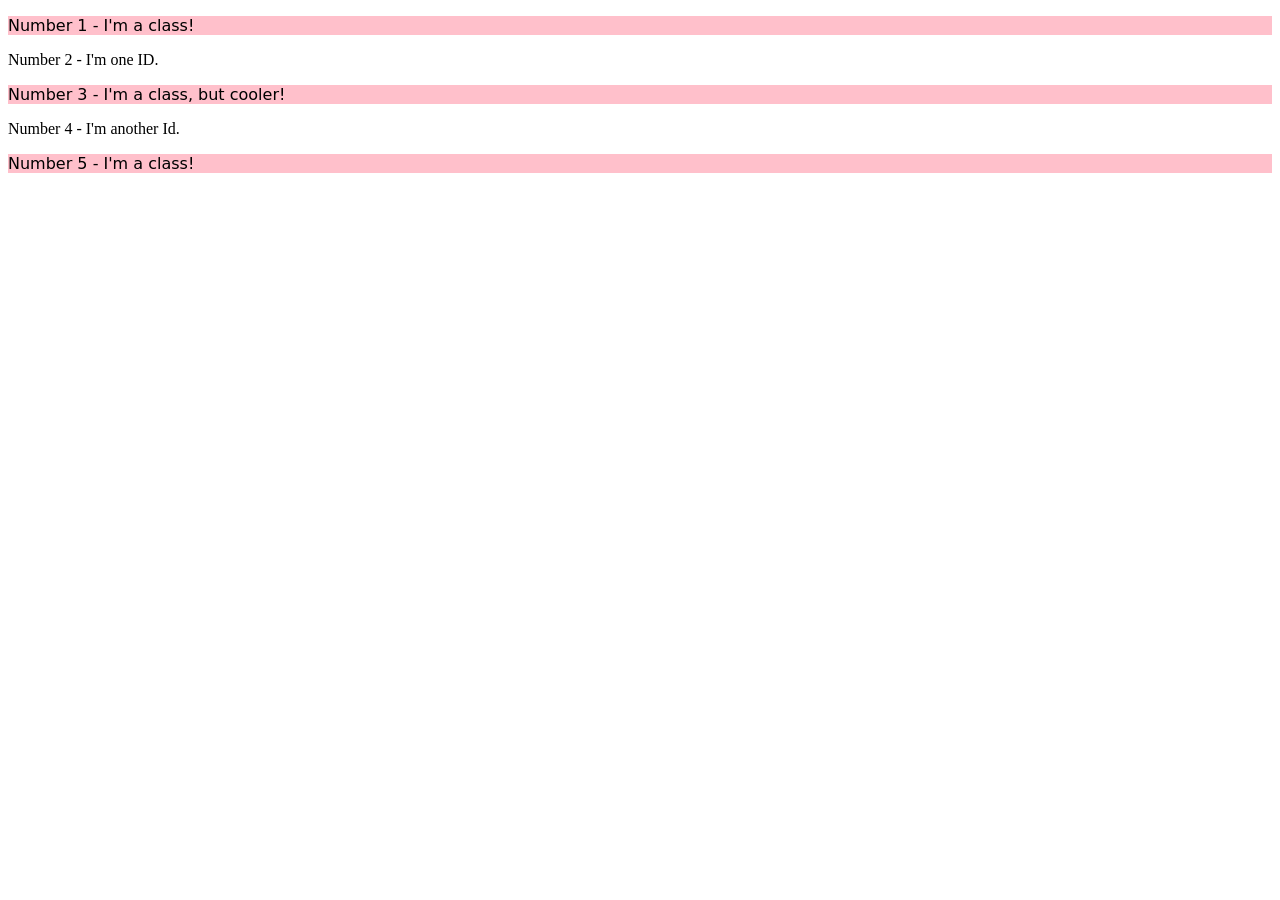
==== foundations/intro-to-css/02-class-id-selectors/index.html @ 26b874f6 "complete 02 classs and id selectors exercise" ====
<!DOCTYPE html>
<html lang="en">
  <head>
    <meta charset="UTF-8">
    <meta http-equiv="X-UA-Compatible" content="IE=edge">
    <meta name="viewport" content="width=device-width, initial-scale=1.0">
    <title>Class and ID Selectors</title>
    <link rel="stylesheet" href="style.css">
  </head>
  <body>
    <p class="highlight">Number 1 - I'm a class!</p>
    <div id="Class-and-Id-Selectors">Number 2 - I'm one ID.</div>
    <p class="highlight big-text" >Number 3 - I'm a class, but cooler!</p>
    <div id="another-unique-id" >Number 4 - I'm another Id.</div>
    <p class="highlight">Number 5 - I'm a class!</p>
  </body>
</html>
---- foundations/intro-to-css/02-class-id-selectors/style.css ----
.highlight {
background:pink;
font-family: verdana,"DejaVu sans",sans-serif;

}

.big-text {
font: size 24px;

}

#first-id {
    color: blue;
    font-size:  38px;


}

#second-id {
background:lightgreen;
font: size 24px; 

}
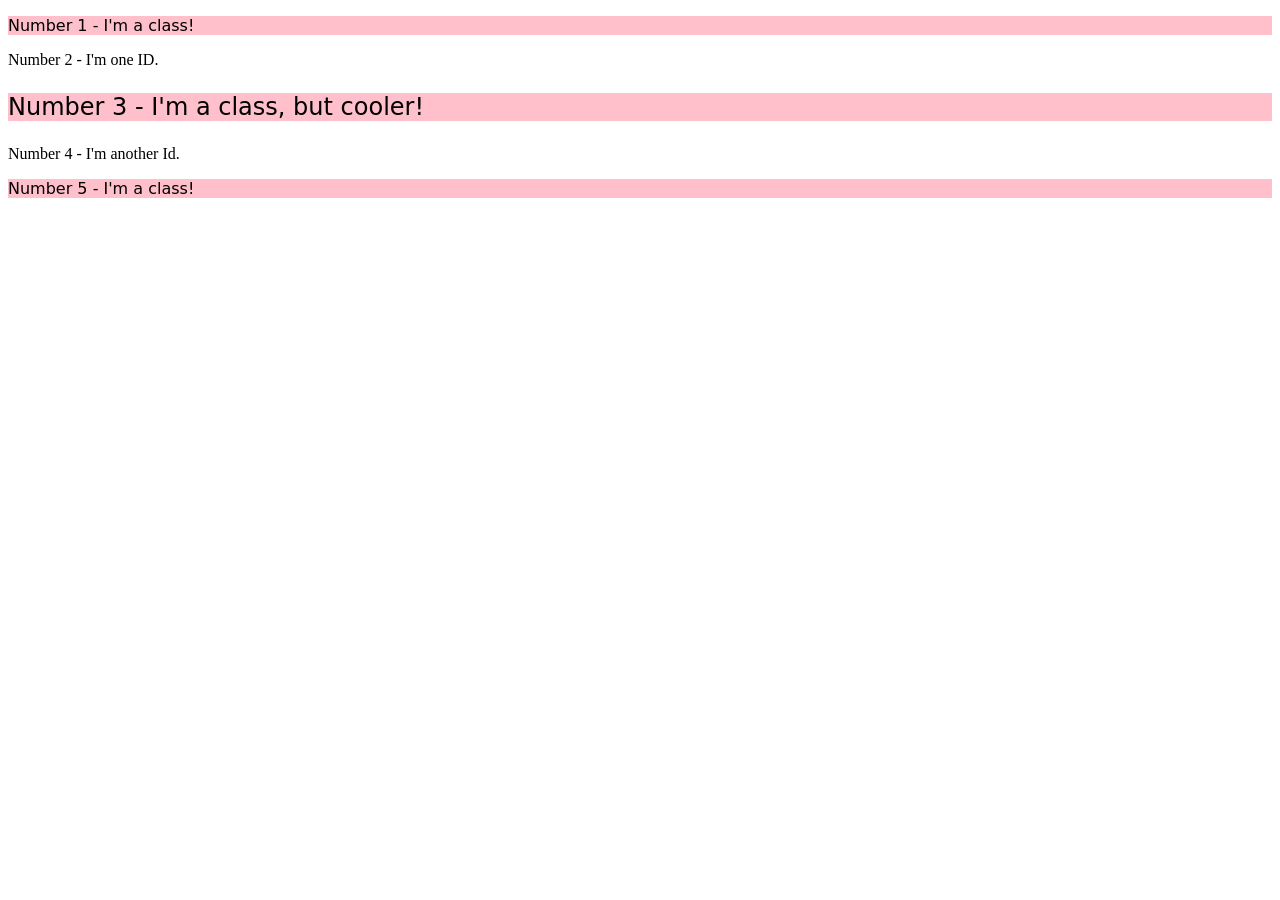
==== commit 031d400e: "completed exercise 2 class-id-selectors" ====
--- a/foundations/intro-to-css/02-class-id-selectors/index.html
+++ b/foundations/intro-to-css/02-class-id-selectors/index.html
@@ -9,7 +9,7 @@
   </head>
   <body>
     <p class="highlight">Number 1 - I'm a class!</p>
-    <div id="Class-and-Id-Selectors">Number 2 - I'm one ID.</div>
+    <div id="class-and-id-selectors">Number 2 - I'm one ID.</div>
     <p class="highlight big-text" >Number 3 - I'm a class, but cooler!</p>
     <div id="another-unique-id" >Number 4 - I'm another Id.</div>
     <p class="highlight">Number 5 - I'm a class!</p>
--- a/foundations/intro-to-css/02-class-id-selectors/style.css
+++ b/foundations/intro-to-css/02-class-id-selectors/style.css
@@ -5,19 +5,21 @@
 }
 
 .big-text {
-font: size 24px;
+font-size:  24px;
+
 
 }
 
 #first-id {
     color: blue;
-    font-size:  38px;
+    font-size:  36px;
 
 
 }
 
 #second-id {
 background:lightgreen;
-font: size 24px; 
+font-size:  24px; 
+font-weight: bold;
 
 }
